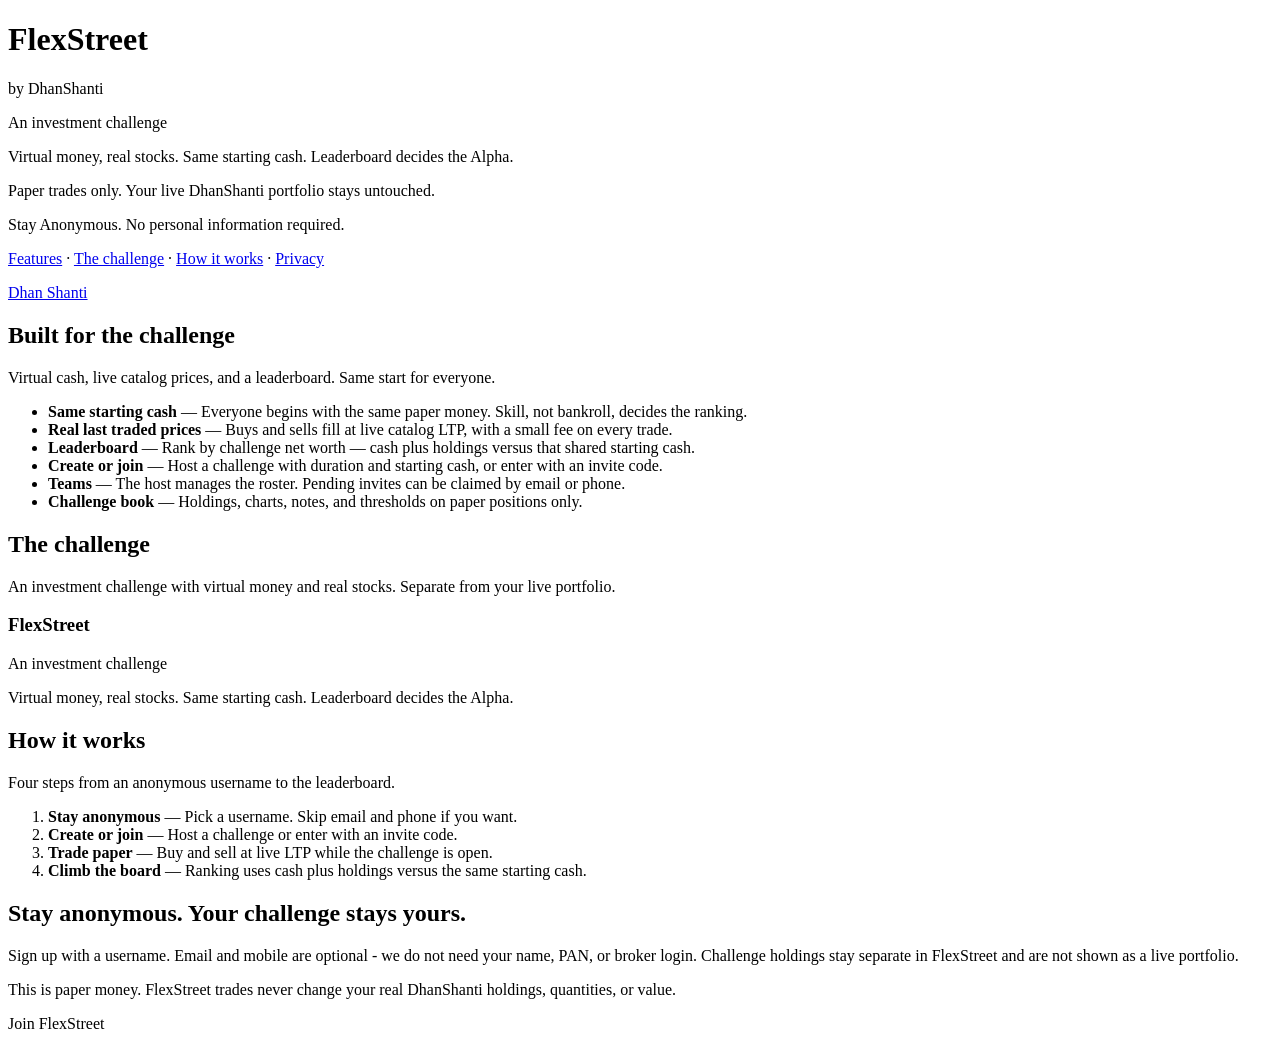
==== frontend/web/flexstreet/index.html @ c6a5c588 "Add Flex Street dual-brand entry, SEO shells, and portal/admin updates. Ship branded auth landing, f" ====
<!DOCTYPE html>
<html lang="en">
<head>
  <base href="/">

  <meta charset="UTF-8">
  <meta name="viewport" content="width=device-width, initial-scale=1.0">
  <meta content="IE=Edge" http-equiv="X-UA-Compatible">
  <title>FlexStreet — An investment challenge</title>
  <meta name="description" content="FlexStreet by DhanShanti. An investment challenge. Virtual money, real stocks. Same starting cash. Leaderboard decides the Alpha.">
  <meta name="robots" content="index,follow">
  <meta name="theme-color" content="#170B48">
  <link rel="canonical" href="https://www.dhanshanti.com/flexstreet">

  <meta property="og:type" content="website">
  <meta property="og:site_name" content="FlexStreet">
  <meta property="og:locale" content="en_IN">
  <meta property="og:url" content="https://www.dhanshanti.com/flexstreet">
  <meta property="og:title" content="FlexStreet — An investment challenge">
  <meta property="og:description" content="FlexStreet by DhanShanti. An investment challenge. Virtual money, real stocks. Same starting cash. Leaderboard decides the Alpha.">
  <meta property="og:image" content="https://www.dhanshanti.com/og-flex-street.png">
  <meta name="twitter:card" content="summary_large_image">
  <meta name="twitter:title" content="FlexStreet — An investment challenge">
  <meta name="twitter:description" content="FlexStreet by DhanShanti. An investment challenge. Virtual money, real stocks. Same starting cash. Leaderboard decides the Alpha.">
  <meta name="twitter:image" content="https://www.dhanshanti.com/og-flex-street.png">

  <script type="application/ld+json">
  {
    "@context": "https://schema.org",
    "@type": "WebApplication",
    "name": "FlexStreet",
    "url": "https://www.dhanshanti.com/flexstreet",
    "applicationCategory": "FinanceApplication",
    "operatingSystem": "Web",
    "description": "FlexStreet by DhanShanti. An investment challenge. Virtual money, real stocks. Same starting cash. Leaderboard decides the Alpha.",
    "isAccessibleForFree": true,
    "isPartOf": {
      "@type": "WebApplication",
      "name": "Dhan Shanti",
      "url": "https://www.dhanshanti.com/"
    },
    "offers": {
      "@type": "Offer",
      "price": "0",
      "priceCurrency": "INR"
    }
  }
  </script>
  <script>
    (function () {
      if (location.hostname.toLowerCase() !== 'flexstreet.dhanshanti.com') return;
      var url = 'https://flexstreet.dhanshanti.com/';
      var canonical = document.querySelector('link[rel="canonical"]');
      if (canonical) canonical.setAttribute('href', url);
      var og = document.querySelector('meta[property="og:url"]');
      if (og) og.setAttribute('content', url);
    })();
  </script>

  <meta name="mobile-web-app-capable" content="yes">
  <meta name="apple-mobile-web-app-status-bar-style" content="black">
  <meta name="apple-mobile-web-app-title" content="FlexStreet">
  <link rel="apple-touch-icon" href="icons/Icon-192.png">
  <link rel="icon" type="image/png" href="favicon.png"/>
  <link rel="manifest" href="manifest.json">
  <link rel="stylesheet" href="seo-landing.css">
  <script src="https://accounts.google.com/gsi/client" async defer></script>
</head>
<body>
  <!-- Copy mirrored from AuthLandingStyle.flexStreetStyle. Keep in the DOM after Flutter paints. -->
  <main id="seo-landing" class="seo-landing seo-landing--flex">
    <h1>FlexStreet</h1>
    <p>by DhanShanti</p>
    <p>An investment challenge</p>
    <p>Virtual money, real stocks. Same starting cash. Leaderboard decides the Alpha.</p>
    <p>Paper trades only. Your live DhanShanti portfolio stays untouched.</p>
    <p>Stay Anonymous. No personal information required.</p>
    <p><a href="#features">Features</a> · <a href="#challenge">The challenge</a> · <a href="#how-it-works">How it works</a> · <a href="#privacy">Privacy</a></p>
    <p><a href="https://www.dhanshanti.com/">Dhan Shanti</a></p>

    <section id="features">
      <h2>Built for the challenge</h2>
      <p>Virtual cash, live catalog prices, and a leaderboard. Same start for everyone.</p>
      <ul>
        <li><strong>Same starting cash</strong> — Everyone begins with the same paper money. Skill, not bankroll, decides the ranking.</li>
        <li><strong>Real last traded prices</strong> — Buys and sells fill at live catalog LTP, with a small fee on every trade.</li>
        <li><strong>Leaderboard</strong> — Rank by challenge net worth — cash plus holdings versus that shared starting cash.</li>
        <li><strong>Create or join</strong> — Host a challenge with duration and starting cash, or enter with an invite code.</li>
        <li><strong>Teams</strong> — The host manages the roster. Pending invites can be claimed by email or phone.</li>
        <li><strong>Challenge book</strong> — Holdings, charts, notes, and thresholds on paper positions only.</li>
      </ul>
    </section>

    <section id="challenge">
      <h2>The challenge</h2>
      <p>An investment challenge with virtual money and real stocks. Separate from your live portfolio.</p>
      <h3>FlexStreet</h3>
      <p>An investment challenge</p>
      <p>Virtual money, real stocks. Same starting cash. Leaderboard decides the Alpha.</p>
    </section>

    <section id="how-it-works">
      <h2>How it works</h2>
      <p>Four steps from an anonymous username to the leaderboard.</p>
      <ol>
        <li><strong>Stay anonymous</strong> — Pick a username. Skip email and phone if you want.</li>
        <li><strong>Create or join</strong> — Host a challenge or enter with an invite code.</li>
        <li><strong>Trade paper</strong> — Buy and sell at live LTP while the challenge is open.</li>
        <li><strong>Climb the board</strong> — Ranking uses cash plus holdings versus the same starting cash.</li>
      </ol>
    </section>

    <section id="privacy">
      <h2>Stay anonymous. Your challenge stays yours.</h2>
      <p>Sign up with a username. Email and mobile are optional - we do not need your name, PAN, or broker login. Challenge holdings stay separate in FlexStreet and are not shown as a live portfolio.</p>
      <p>This is paper money. FlexStreet trades never change your real DhanShanti holdings, quantities, or value.</p>
      <p>Join FlexStreet</p>
    </section>
  </main>
  <noscript>
    <main class="seo-landing seo-landing--flex">
      <h1>FlexStreet</h1>
      <p>by DhanShanti</p>
      <p>An investment challenge</p>
      <p>Virtual money, real stocks. Same starting cash. Leaderboard decides the Alpha.</p>
      <p>Paper trades only. Your live DhanShanti portfolio stays untouched.</p>
      <h2>Built for the challenge</h2>
      <p>Virtual cash, live catalog prices, and a leaderboard. Same start for everyone.</p>
      <h2>How it works</h2>
      <p>Four steps from an anonymous username to the leaderboard.</p>
      <h2>Stay anonymous. Your challenge stays yours.</h2>
      <p>Sign up with a username. Email and mobile are optional - we do not need your name, PAN, or broker login. Challenge holdings stay separate in FlexStreet and are not shown as a live portfolio.</p>
    </main>
  </noscript>
  <script>
    window.addEventListener('flutter-first-frame', function () {
      document.body.classList.add('flutter-ready');
    });
  </script>
  <script src="flutter_bootstrap.js" async></script>
</body>
</html>
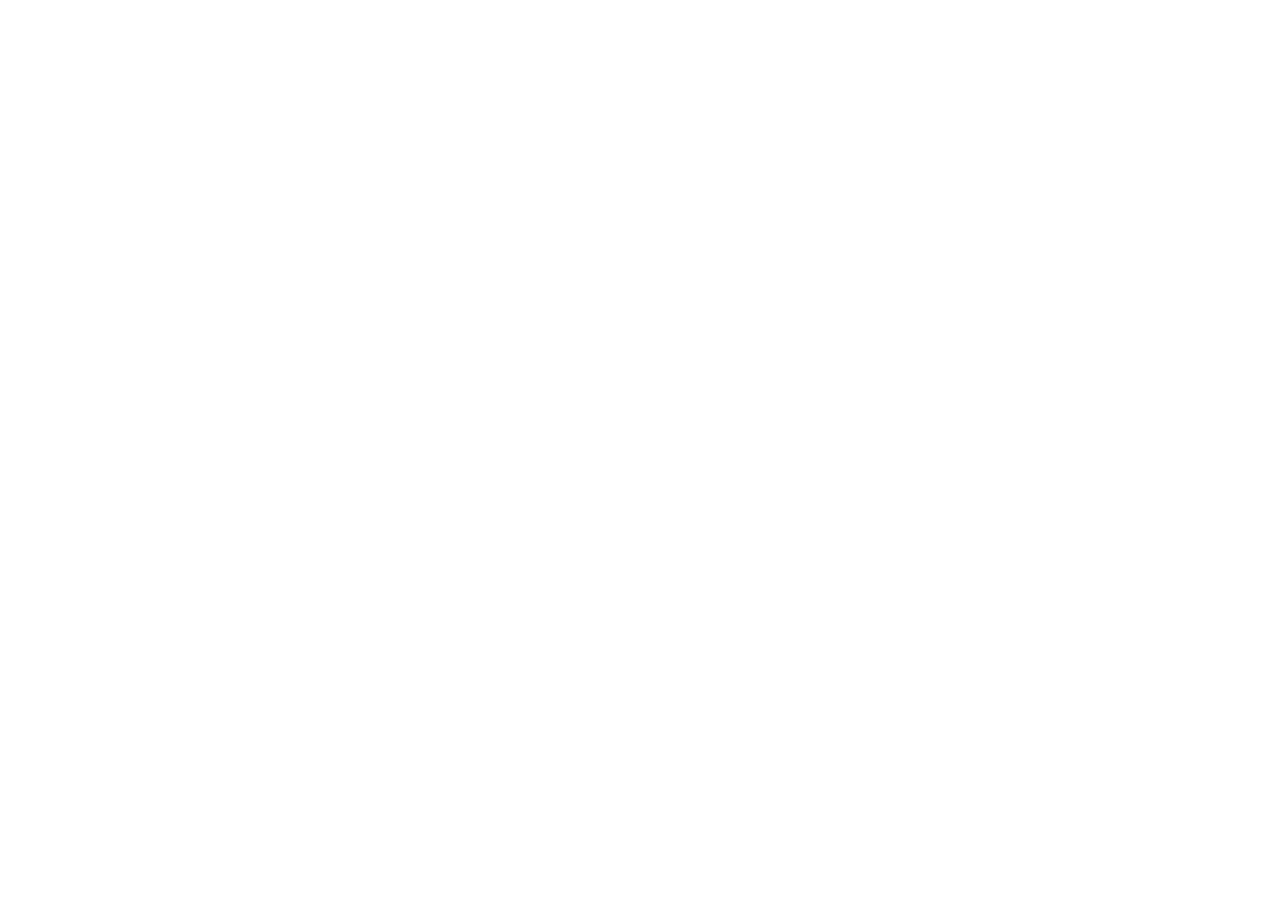
==== commit 413984fc: "Hide SEO landing copy from first paint while keeping it crawlable. Co-authored-by: Cursor <cursorage" ====
--- a/frontend/web/flexstreet/index.html
+++ b/frontend/web/flexstreet/index.html
@@ -63,12 +63,16 @@
   <link rel="apple-touch-icon" href="icons/Icon-192.png">
   <link rel="icon" type="image/png" href="favicon.png"/>
   <link rel="manifest" href="manifest.json">
+  <style>
+    /* Inline so the SEO shell cannot paint before seo-landing.css loads. */
+    .seo-landing{position:absolute;width:1px;height:1px;padding:0;margin:-1px;overflow:hidden;clip:rect(0,0,0,0);clip-path:inset(50%);white-space:nowrap;border:0}
+  </style>
   <link rel="stylesheet" href="seo-landing.css">
   <script src="https://accounts.google.com/gsi/client" async defer></script>
 </head>
 <body>
-  <!-- Copy mirrored from AuthLandingStyle.flexStreetStyle. Keep in the DOM after Flutter paints. -->
-  <main id="seo-landing" class="seo-landing seo-landing--flex">
+  <!-- Copy mirrored from AuthLandingStyle.flexStreetStyle. Visually hidden; stays in the DOM for crawlers. -->
+  <main id="seo-landing" class="seo-landing seo-landing--flex" aria-hidden="true">
     <h1>FlexStreet</h1>
     <p>by DhanShanti</p>
     <p>An investment challenge</p>
@@ -132,11 +136,6 @@
       <p>Sign up with a username. Email and mobile are optional - we do not need your name, PAN, or broker login. Challenge holdings stay separate in FlexStreet and are not shown as a live portfolio.</p>
     </main>
   </noscript>
-  <script>
-    window.addEventListener('flutter-first-frame', function () {
-      document.body.classList.add('flutter-ready');
-    });
-  </script>
   <script src="flutter_bootstrap.js" async></script>
 </body>
 </html>
